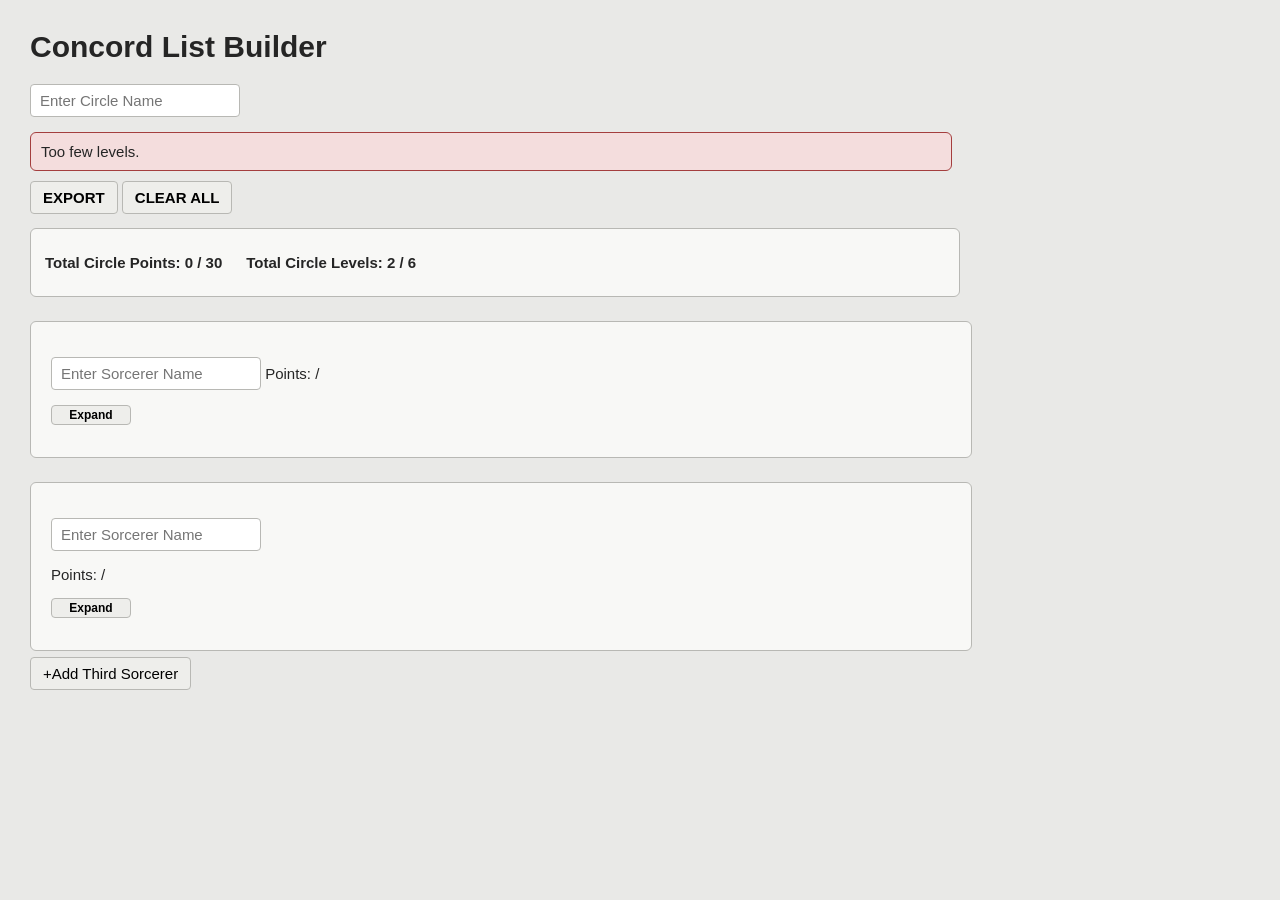
==== index.html @ 71ea7b92 "Add files via upload" ====
<!DOCTYPE html>

<html>

    <head>
            <title>Concord List Builder </title>
            <link rel="stylesheet" href="style.css">
    </head>

    <body>

        <h1> Concord List Builder </h1>

    <p><input type="text" id ="circleName" placeholder="Enter Circle Name"></p>
    <div id ="validCircle" class ="validCircleText"></div>
    <button type ="button" id="exportCircle" class ="exportButton"> EXPORT </button>
    <button type ="button" id="clearAll" class ="exportButton"> CLEAR ALL </button>

    <div class="headerStats">
        <p> Total Circle Points: <span id = "circlePointTotal"> </span> 
                /  <span id="pointAllotmentCircle"></span></p>
        <p> Total Circle Levels: <span id = "circleLevelTotal"> </span> 
                /  <span id="levelAllotmentCircle"></span></p>
    </div>
<div class = "sorcererCard">
    <div class = "sorcerererHeader">
        <p><input type="text" id ="sorcerer1Name" placeholder="Enter Sorcerer Name">
        Points: <span id = "sorcererPointTotal1"> </span> /  <span id="pointAllotmentSorcerer1"></span></p>     
        </div class="selectionRow">
        <button type="button" class ="collapseButton" data-target="sorcererToggleBody1"> Expand </button>
            <div id = "sorcererToggleBody1" class="sorcererBody" hidden>
                <select id="sorcerer1">
                    <option value="EMPTY">Choose A Class</option>
                    <option value="Aeliothurge">Aeliothurge</option>
                    <option value="BriarWitch">Briar Witch</option>
                    <option value="Cryothurge">Cryothurge</option>
                    <option value="Djinn">Djinn</option>
                    <option value="Geomancer">Geomancer</option>
                    <option value="Harbinger">Harbinger</option>
                    <option value="Hierophant">Hierophant</option>
                    <option value="Pyromancer">Pyromancer</option>
                    <option value="SeaShaper">Sea Shaper</option>
                </select>

                <select id="aspect1" style = "display:none;">
                    <option value = "EMPTY">Choose an Aspect</option>
                    <option value = "Bear">Bear</option>
                    <option value = "Owl">Owl</option>
                    <option value = "Stag">Stag</option>
                </select>
                
                <select id="sorcererLevel1">
                    <option value="1">1</option>
                    <option value="2">2</option>
                    <option value="3">3</option>
                    <option value="4">4</option>
                </select>
                <button type ="button" id="sorcererInfoButton1" class ="infoButton">i</button>
                <div id ="sorcererInfoText1" class ="infoText"></div>

                <p></p>

                <select id="race1">
                    <option value="EMPTY">Choose A Race</option>
                    <option value="Asrai">Asrai</option>
                    <option value="Bufo">Bufo</option>
                    <option value="Dwarf">Dwarf</option>
                    <option value="Horu">Horu</option>
                    <option value="Human">Human</option>
                    <option value="Magni">Magni</option>
                    <option value="Troll">Troll</option>
                    <option value="Venulli">Venulli</option>
                </select>
                <button type ="button" id="raceInfoButton1" class ="infoButton">i</button>
                <div id ="raceInfoText1" class ="infoText"></div>
        

                <p></p>

                <select id="deity1">
                    <option value="EMPTY">Choose A Deity</option>
                    <option value="Avar">Avar</option>
                    <option value="GhulThur">Ghul Thur</option>
                    <option value="Ignis">Ignis</option>
                    <option value="Mendax">Mendax</option>
                    <option value="Sorun">Sorun</option>
                </select>
                <button type ="button" id="deityInfoButton1" class ="infoButton">i</button>
                <div id ="deityInfoText1" class ="infoText"></div>
                
            <div class="statsRow">
                    <div class = "statBox">
                        <span class = "statLabel">Health</span>
                        <span class = "statValue" id="Health1"></span>
                    </div>
                    <div class = "statBox">
                        <span class = "statLabel">Strength</span>
                        <span class = "statValue" id="Strength1"></span>
                    </div>
                    <div class = "statBox">
                        <span class = "statLabel">Mana</span>
                        <span class = "statValue" id="Mana1"></span>
                    </div>
                            <div class = "statBox">
                        <span class = "statLabel">Void</span>
                        <span class = "statValue" id="Void1"></span>
                    </div>
                    <div class = "statBox">
                        <span class = "statLabel">Move</span>
                        <span class = "statValue" id="Move1"></span>
                    </div>
                            <div class = "statBox">
                        <span class = "statLabel">Defense</span>
                        <span class = "statValue" id="Defense1"></span>
                    </div>
                </div>
                    <div class = "buildersection">
                        <div class="sectionTitle">Familiar</div>
                        <div id ="familiarList1"></div>
                        <button type ="button" id="addFamiliar1" class="addButton">+Add Familiar</button>
                    </div>
                    <p></p>
                    <div class = "buildersection">
                        <div class="sectionTitle">Retainers</div>
                        <div id ="retainerList1"></div>
                        <button type ="button" id="addRetainer1" class="addButton">+Add Retainer</button>
                    </div>
                    <p></p>
                    <div class = "buildersection">
                        <div class="sectionTitle">MAgic Items</div>
                        <div id ="itemList1"></div>
                        <button type ="button" id="addItem1" class="addButton">+Add Item</button>
                </div>

    </div>
</div>

<div class = "sorcererCard">
        <div class = "sorcerererHeader">
            <p><input type="text" id ="sorcerer2Name" placeholder="Enter Sorcerer Name"></p>

        <p> Points: <span id = "sorcererPointTotal2"> </span> 
            /  <span id="pointAllotmentSorcerer2"></span></p>
        </div class="selectionRow">
        <button type="button" class ="collapseButton" data-target="sorcererToggleBody2"> Expand </button>
        <div id = "sorcererToggleBody2" class="sorcererBody" hidden>
            <select id="sorcerer2">
                <option value="EMPTY">Choose A Class</option>
                <option value="Aeliothurge">Aeliothurge</option>
                <option value="BriarWitch">Briar Witch</option>
                <option value="Cryothurge">Cryothurge</option>
                <option value="Djinn">Djinn</option>
                <option value="Geomancer">Geomancer</option>
                <option value="Harbinger">Harbinger</option>
                <option value="Hierophant">Hierophant</option>
                <option value="Pyromancer">Pyromancer</option>
                <option value="SeaShaper">Sea Shaper</option>
            </select>

            <select id="aspect2" style = "display:none;">
                <option value = "EMPTY">Choose an Aspect</option>
                <option value = "Bear">Bear</option>
                <option value = "Owl">Owl</option>
                <option value = "Stag">Stag</option>
            </select>
            
            <select id="sorcererLevel2">
                <option value="1">1</option>
                <option value="2">2</option>
                <option value="3">3</option>
                <option value="4">4</option>
            </select>
            <button type ="button" id="sorcererInfoButton2" class ="infoButton">i</button>
            <div id ="sorcererInfoText2" class ="infoText"></div>

            <p></p>

            <select id="race2">
                <option value="EMPTY">Choose A Race</option>
                <option value="Asrai">Asrai</option>
                <option value="Bufo">Bufo</option>
                <option value="Dwarf">Dwarf</option>
                <option value="Horu">Horu</option>
                <option value="Human">Human</option>
                <option value="Magni">Magni</option>
                <option value="Troll">Troll</option>
                <option value="Venulli">Venulli</option>
            </select>
            <button type ="button" id="raceInfoButton2" class ="infoButton">i</button>
            <div id ="raceInfoText2" class ="infoText"></div>
    

            <p></p>

            <select id="deity2">
                <option value="EMPTY">Choose A Deity</option>
                <option value="Avar">Avar</option>
                <option value="GhulThur">Ghul Thur</option>
                <option value="Ignis">Ignis</option>
                <option value="Mendax">Mendax</option>
                <option value="Sorun">Sorun</option>
            </select>
            <button type ="button" id="deityInfoButton2" class ="infoButton">i</button>
            <div id ="deityInfoText2" class ="infoText"></div>
    
    <div class="statsRow">
            <div class = "statBox">
                <span class = "statLabel">Health</span>
                <span class = "statValue" id="Health2"></span>
            </div>
            <div class = "statBox">
                <span class = "statLabel">Strength</span>
                <span class = "statValue" id="Strength2"></span>
            </div>
            <div class = "statBox">
                <span class = "statLabel">Mana</span>
                <span class = "statValue" id="Mana2"></span>
            </div>
                    <div class = "statBox">
                <span class = "statLabel">Void</span>
                <span class = "statValue" id="Void2"></span>
            </div>
            <div class = "statBox">
                <span class = "statLabel">Move</span>
                <span class = "statValue" id="Move2"></span>
            </div>
                    <div class = "statBox">
                <span class = "statLabel">Defense</span>
                <span class = "statValue" id="Defense2"></span>
            </div>
        </div>
            <div class = "buildersection">
                <div class="sectionTitle">Familiar</div>
                <div id ="familiarList2"></div>
                <button type ="button" id="addFamiliar2" class="addButton">+Add Familiar</button>
            </div>
            <p></p>
            <div class = "buildersection">
                <div class="sectionTitle">Retainers</div>
                <div id ="retainerList2"></div>
                <button type ="button" id="addRetainer2" class="addButton">+Add Retainer</button>
            </div>
            <p></p>
            <div class = "buildersection">
                <div class="sectionTitle">MAgic Items</div>
                <div id ="itemList2"></div>
                <button type ="button" id="addItem2" class="addButton">+Add Item</button>
            </div>
        </div>
</div>

<button type ="button" id="addSorcerer3" class="addButton">+Add Third Sorcerer</button>

<div id = "sorcerer3Container" class = "Custom-box1" style="display: none">
        
        <button type ="button" id="deleteSorcerer3" class="addButton">+Remove Third Sorcerer</button>
      <div class = "sorcererCard">
        <div class = "sorcerererHeader">
            <p><input type="text" id ="sorcerer3Name" placeholder="Enter Sorcerer Name"></p>

        <p> Points: <span id = "sorcererPointTotal3"> </span> 
            /  <span id="pointAllotmentSorcerer3"></span></p>
        </div class="selectionRow">
        <button type="button" class ="collapseButton" data-target="sorcererToggleBody3"> Collapse </button>
        <div id = "sorcererToggleBody3" class="sorcererBody">
            <select id="sorcerer3">
                <option value="EMPTY">Choose A Class</option>
                <option value="Aeliothurge">Aeliothurge</option>
                <option value="BriarWitch">Briar Witch</option>
                <option value="Cryothurge">Cryothurge</option>
                <option value="Djinn">Djinn</option>
                <option value="Geomancer">Geomancer</option>
                <option value="Harbinger">Harbinger</option>
                <option value="Hierophant">Hierophant</option>
                <option value="Pyromancer">Pyromancer</option>
                <option value="SeaShaper">Sea Shaper</option>
            </select>

            <select id="aspect3" style = "display:none;">
                <option value = "EMPTY">Choose an Aspect</option>
                <option value = "Bear">Bear</option>
                <option value = "Owl">Owl</option>
                <option value = "Stag">Stag</option>
            </select>
            
            <select id="sorcererLevel3">
                <option value="0">0</option>
                <option value="1">1</option>
                <option value="2">2</option>
                <option value="3">3</option>
                <option value="4">4</option>
            </select>
            <button type ="button" id="sorcererInfoButton3" class ="infoButton">i</button>
            <div id ="sorcererInfoText3" class ="infoText"></div>

            <p></p>

            <select id="race3">
                <option value="EMPTY">Choose A Race</option>
                <option value="Asrai">Asrai</option>
                <option value="Bufo">Bufo</option>
                <option value="Dwarf">Dwarf</option>
                <option value="Horu">Horu</option>
                <option value="Human">Human</option>
                <option value="Magni">Magni</option>
                <option value="Troll">Troll</option>
                <option value="Venulli">Venulli</option>
            </select>
            <button type ="button" id="raceInfoButton3" class ="infoButton">i</button>
            <div id ="raceInfoText3" class ="infoText"></div>
    

            <p></p>

            <select id="deity3">
                <option value="EMPTY">Choose A Deity</option>
                <option value="Avar">Avar</option>
                <option value="GhulThur">Ghul Thur</option>
                <option value="Ignis">Ignis</option>
                <option value="Mendax">Mendax</option>
                <option value="Sorun">Sorun</option>
            </select>
            <button type ="button" id="deityInfoButton3" class ="infoButton">i</button>
            <div id ="deityInfoText3" class ="infoText"></div>
    
    <div class="statsRow">
            <div class = "statBox">
                <span class = "statLabel">Health</span>
                <span class = "statValue" id="Health3"></span>
            </div>
            <div class = "statBox">
                <span class = "statLabel">Strength</span>
                <span class = "statValue" id="Strength3"></span>
            </div>
            <div class = "statBox">
                <span class = "statLabel">Mana</span>
                <span class = "statValue" id="Mana3"></span>
            </div>
                    <div class = "statBox">
                <span class = "statLabel">Void</span>
                <span class = "statValue" id="Void3"></span>
            </div>
            <div class = "statBox">
                <span class = "statLabel">Move</span>
                <span class = "statValue" id="Move3"></span>
            </div>
                    <div class = "statBox">
                <span class = "statLabel">Defense</span>
                <span class = "statValue" id="Defense3"></span>
            </div>
        </div>
            <div class = "buildersection">
                <div class="sectionTitle">Familiar</div>
                <div id ="familiarList3"></div>
                <button type ="button" id="addFamiliar3" class="addButton">+Add Familiar</button>
            </div>
            <p></p>
            <div class = "buildersection">
                <div class="sectionTitle">Retainers</div>
                <div id ="retainerList3"></div>
                <button type ="button" id="addRetainer3" class="addButton">+Add Retainer</button>
            </div>
            <p></p>
            <div class = "buildersection">
                <div class="sectionTitle">MAgic Items</div>
                <div id ="itemList3"></div>
                <button type ="button" id="addItem3" class="addButton">+Add Item</button>
            </div>
</div>
</div>
</div>

        <script src="libraries/pdf-lib.min.js"></script>
        <script src="concordData.js"></script>
        <script src="script.js"></script>


        
    </body>
</html>
---- style.css ----
:root {
    --background: #e9e9e7;
    --panel: #f8f8f6;
    --panel-dark: #eeeeeb;

    --text: #252525;
    --text-muted: #666666;

    --border: #b8b8b4;

    --accent: #65576f;
    --accent-light: #ddd6e2;

    --danger: #a43e3e;
    --danger-light: #f4dddd;

    --radius: 6px;
}


/* --------------------
   PAGE
-------------------- */

body {
    margin: 0;
    padding: 30px;

    font-family: Arial, sans-serif;
    font-size: 15px;

    color: var(--text);
    background: var(--background);
}

h1 {
    margin-top: 0;
    margin-bottom: 20px;
}


/* --------------------
   BASIC CONTROLS
-------------------- */

input,
select,
button {
    font: inherit;
}

input,
select {
    padding: 7px 9px;

    border: 1px solid var(--border);
    border-radius: 4px;

    background: white;
}

button {
    padding: 7px 12px;

    border: 1px solid var(--border);
    border-radius: 4px;

    background: var(--panel-dark);

    cursor: pointer;
}

button:hover {
    background: #ddddda;
}


/* --------------------
   SORCERER CARD
-------------------- */
.headerStats{
    display: flex;
    gap: 24px;
    align-items: center;

    max-width: 900px;
    margin:14px 0 20px 0;
    padding: 10px 14px;

    background: var(--panel);
    border: 1px solid var(--border);
    border-radius: var(--radius);

    font-weight: bold;


}
.sorcererCard {
    max-width: 900px;

    margin-top: 24px;
    padding: 20px;

    background: var(--panel);

    border: 1px solid var(--border);
    border-radius: var(--radius);
}


/* --------------------
   SORCERER HEADER
-------------------- */

.sorcererHeader {
    display: flex;
    align-items: center;
    justify-content: space-between;

    gap: 15px;

    margin-bottom: 18px;
}

.collapseButton{
    width: 80px;
    height: 20px;

    padding: 0;

    margin-bottom: 12px;

    font-size: 12px;

    font-weight: bold;
}

.sorcererName {
    font-size: 18px;
    font-weight: bold;

    flex: 1;
}

.sorcererPoints {
    white-space: nowrap;
}


/* --------------------
   SELECTIONS
-------------------- */

.selectionRow {
    display: flex;
    align-items: center;

    gap: 8px;

    margin-top: 10px;
}


/* --------------------
   INFO BUTTON
-------------------- */

.infoButton {
    width: 30px;
    height: 30px;

    padding: 0;

    border-radius: 50%;

    font-weight: bold;
}


/* --------------------
   INFO TEXT
-------------------- */

.infoText {
    display: none;

    margin-top: 8px;
    margin-bottom: 12px;

    padding: 10px 12px;

    background: var(--panel-dark);

    border-left: 4px solid var(--accent);

    white-space: pre-line;

    line-height: 1.4;
}


/* --------------------
   CHARACTERISTICS
-------------------- */

.statsRow {
    display: grid;

    grid-template-columns: repeat(6, 1fr);

    gap: 8px;

    margin-top: 20px;
    margin-bottom: 20px;
}

.statBox {
    text-align: center;

    padding: 8px;

    border: 1px solid var(--border);
    border-radius: 4px;

    background: var(--panel-dark);
}

.statLabel {
    display: block;

    font-size: 12px;
    color: var(--text-muted);
}

.statValue {
    display: block;

    margin-top: 3px;

    font-size: 20px;
    font-weight: bold;
}


/* --------------------
   FAMILIARS / RETAINERS / ITEMS
-------------------- */

.builderSection {
    margin-top: 18px;
    padding-top: 14px;

    border-top: 1px solid var(--border);
}

.sectionTitle{
    margin-bottom: 8 px;
    font-size: 14px;
    font-weight: bold;
    text-transform: uppercase;
    letter-spacing: 0.5px;
    color: var(--text-muted);
}

.addButton{
    margin-top: 6px;
}

/* .familiarItemSelect{
    display: flex;
    align-items: center;
    gap: 4 px;
    margin-bottom: 3 px;
} */

/* --------------------
   VALIDATION
-------------------- */

.validCircleText {
    display: none;

    max-width: 900px;

    margin: 10px 0;
    padding: 10px;

    background: var(--danger-light);

    border: 1px solid var(--danger);
    border-radius: var(--radius);

    white-space: pre-line;
}

.deleteButton{
    width: 30px;
    height: 30px;
    font-weight: bold;
}


/* --------------------
   EXPORT BUTTON
-------------------- */

.exportButton {
    font-weight: bold;
}



/* 
body {
        font-family: Georgia;
        margin: 40 px;
}

h1{
    font-size: 32 px;
}

select { 
    font-size: 18 px;
    padding: 10 px;
}

.itemRow{
    display: flex;
    align-items: center;
    gap: 10px;
    padding: 4px 0;
}

.retainerRow{
    display: flex;
    align-items: center;
    gap: 10px;
    padding: 4px 0;
}

.Custom-box1{
    border: 2px solid black;
    padding: 15px;
    margin: 10px;

}

.infoButton{
    cursor: pointer;
    font-size: 16px;
}

.itemInfo{
    padding: 6px;
    font-size: 14px;
}

.familiarMainRow{
    display: flex;
    align-items: center;
    gap: 10px;
}

.familiarItemList{
    margin-left: 20 px;
    margin-top: 5 px;
    margin: 5 px;
}

.addFamiliarItem{
    margin-left:20px;
    margin: 5px;
}

.infoText{
    border: 1px solid black;
    padding: 5 px;
    margin: 5 px;
    display:none;
    white-space: pre-line;
}

.validCircleText{
    border: 1px solid black;
    padding: 5 px;
    margin: 5 px;
    display:none;
    white-space: pre-line;
} */
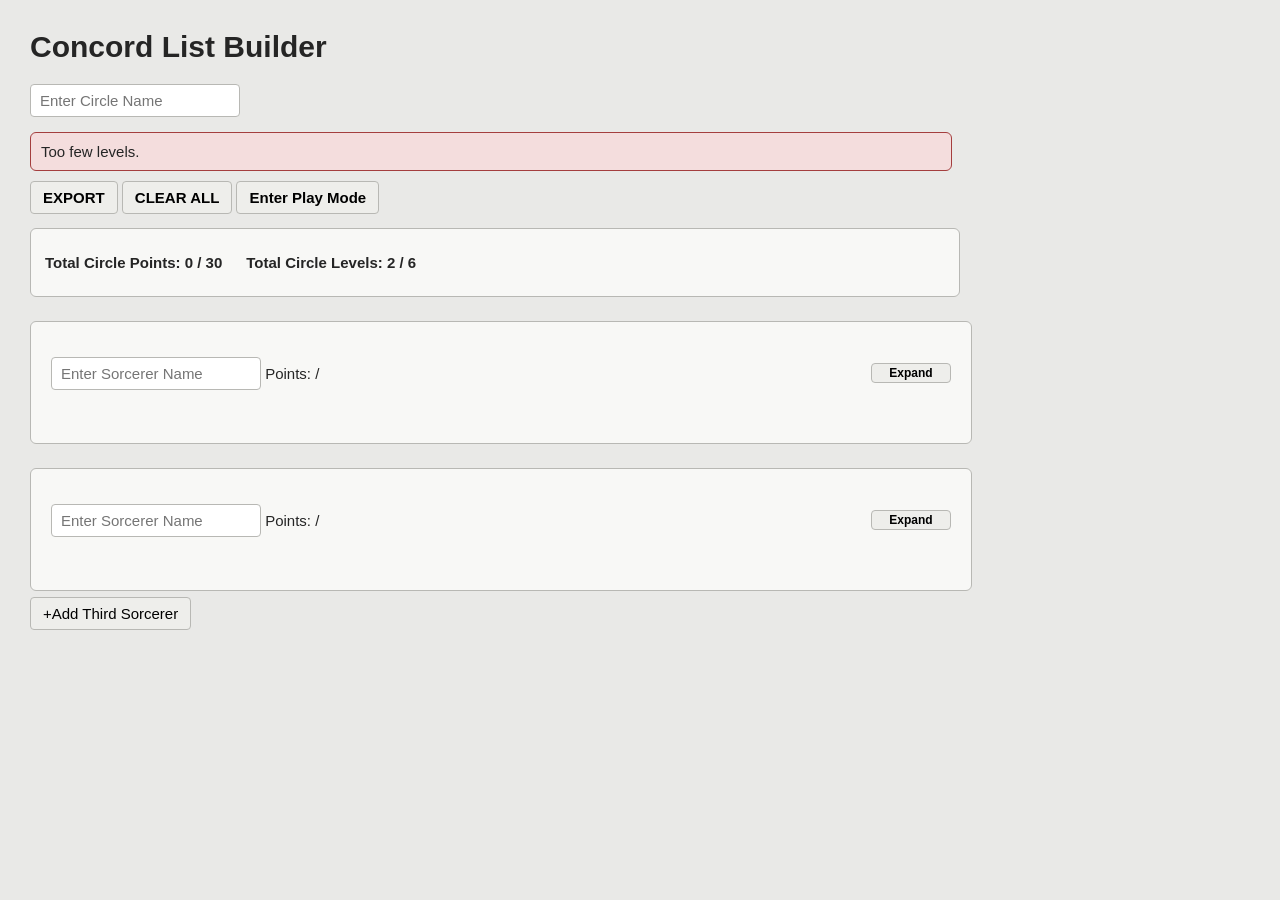
==== commit cc263f5f: "Add files via upload" ====
--- a/index.html
+++ b/index.html
@@ -12,9 +12,13 @@
         <h1> Concord List Builder </h1>
 
     <p><input type="text" id ="circleName" placeholder="Enter Circle Name"></p>
-    <div id ="validCircle" class ="validCircleText"></div>
+    <div id ="validCircle" class ="validCircleText">
+
+    </div>
+
     <button type ="button" id="exportCircle" class ="exportButton"> EXPORT </button>
     <button type ="button" id="clearAll" class ="exportButton"> CLEAR ALL </button>
+    <button type ="button" id="launchPlay" class ="exportButton"> Enter Play Mode </button>
 
     <div class="headerStats">
         <p> Total Circle Points: <span id = "circlePointTotal"> </span> 
@@ -23,12 +27,14 @@
                 /  <span id="levelAllotmentCircle"></span></p>
     </div>
 <div class = "sorcererCard">
-    <div class = "sorcerererHeader">
+    <div class = "sorcererHeader">
         <p><input type="text" id ="sorcerer1Name" placeholder="Enter Sorcerer Name">
         Points: <span id = "sorcererPointTotal1"> </span> /  <span id="pointAllotmentSorcerer1"></span></p>     
-        </div class="selectionRow">
-        <button type="button" class ="collapseButton" data-target="sorcererToggleBody1"> Expand </button>
-            <div id = "sorcererToggleBody1" class="sorcererBody" hidden>
+        <div class="selectionRow">
+            <button type="button" class ="collapseButton" data-target="sorcererToggleBody1"> Expand </button> 
+        </div>
+    </div>
+    <div id = "sorcererToggleBody1" class="sorcererBody" hidden>
                 <select id="sorcerer1">
                     <option value="EMPTY">Choose A Class</option>
                     <option value="Aeliothurge">Aeliothurge</option>
@@ -87,7 +93,7 @@
                 </select>
                 <button type ="button" id="deityInfoButton1" class ="infoButton">i</button>
                 <div id ="deityInfoText1" class ="infoText"></div>
-                
+
             <div class="statsRow">
                     <div class = "statBox">
                         <span class = "statLabel">Health</span>
@@ -130,19 +136,24 @@
                         <div class="sectionTitle">MAgic Items</div>
                         <div id ="itemList1"></div>
                         <button type ="button" id="addItem1" class="addButton">+Add Item</button>
-                </div>
-
+                    </div>
+
+                    </div>
+    </div>
+    </div>
     </div>
 </div>
 
 <div class = "sorcererCard">
-        <div class = "sorcerererHeader">
-            <p><input type="text" id ="sorcerer2Name" placeholder="Enter Sorcerer Name"></p>
-
-        <p> Points: <span id = "sorcererPointTotal2"> </span> 
+        <div class = "sorcererHeader">
+            <p><input type="text" id ="sorcerer2Name" placeholder="Enter Sorcerer Name">
+                Points: <span id = "sorcererPointTotal2"> </span> 
             /  <span id="pointAllotmentSorcerer2"></span></p>
-        </div class="selectionRow">
+        
+        <div class="selectionRow">
         <button type="button" class ="collapseButton" data-target="sorcererToggleBody2"> Expand </button>
+        </div>
+        </div>
         <div id = "sorcererToggleBody2" class="sorcererBody" hidden>
             <select id="sorcerer2">
                 <option value="EMPTY">Choose A Class</option>
@@ -248,20 +259,22 @@
             </div>
         </div>
 </div>
-
+</div>
 <button type ="button" id="addSorcerer3" class="addButton">+Add Third Sorcerer</button>
 
 <div id = "sorcerer3Container" class = "Custom-box1" style="display: none">
         
         <button type ="button" id="deleteSorcerer3" class="addButton">+Remove Third Sorcerer</button>
       <div class = "sorcererCard">
-        <div class = "sorcerererHeader">
-            <p><input type="text" id ="sorcerer3Name" placeholder="Enter Sorcerer Name"></p>
-
-        <p> Points: <span id = "sorcererPointTotal3"> </span> 
+        <div class = "sorcererHeader">
+            <p><input type="text" id ="sorcerer3Name" placeholder="Enter Sorcerer Name">
+                Points: <span id = "sorcererPointTotal3"> </span> 
             /  <span id="pointAllotmentSorcerer3"></span></p>
-        </div class="selectionRow">
+        
+        <div class="selectionRow">
         <button type="button" class ="collapseButton" data-target="sorcererToggleBody3"> Collapse </button>
+        </div>
+        </div>
         <div id = "sorcererToggleBody3" class="sorcererBody">
             <select id="sorcerer3">
                 <option value="EMPTY">Choose A Class</option>
--- a/style.css
+++ b/style.css
@@ -241,12 +241,30 @@
     font-weight: bold;
 }
 
+.currentStatValue{
+    margin-top: 3px;
+    margin-left: 10px;
+    margin-right: 10px;
+
+    font-size: 15px;
+}
+
+.playItemClass{
+ width: 700px;   
+}
+
+.spellPanelImage{
+    display: block;
+    width: 100%;
+    height: auto;
+    margin-top: 8px;
+}
 
 /* --------------------
    FAMILIARS / RETAINERS / ITEMS
 -------------------- */
 
-.builderSection {
+.buildersection {
     margin-top: 18px;
     padding-top: 14px;
 
@@ -254,7 +272,7 @@
 }
 
 .sectionTitle{
-    margin-bottom: 8 px;
+    margin-bottom: 8px;
     font-size: 14px;
     font-weight: bold;
     text-transform: uppercase;
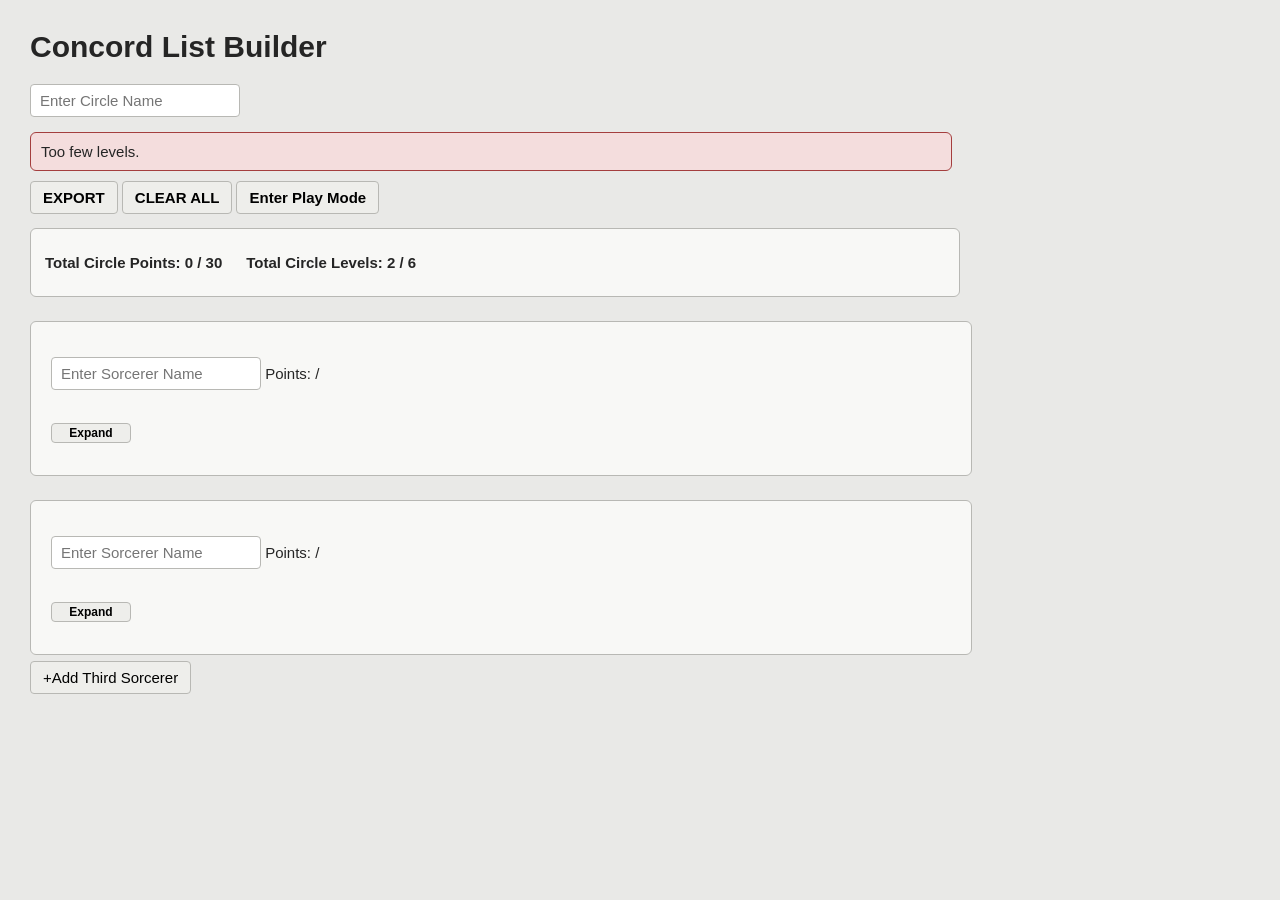
==== commit 15d50759: "Add files via upload" ====
--- a/index.html
+++ b/index.html
@@ -5,6 +5,7 @@
     <head>
             <title>Concord List Builder </title>
             <link rel="stylesheet" href="style.css">
+             <meta name="viewport" content="width=device-width">
     </head>
 
     <body>
@@ -30,10 +31,11 @@
     <div class = "sorcererHeader">
         <p><input type="text" id ="sorcerer1Name" placeholder="Enter Sorcerer Name">
         Points: <span id = "sorcererPointTotal1"> </span> /  <span id="pointAllotmentSorcerer1"></span></p>     
+    </div>
         <div class="selectionRow">
             <button type="button" class ="collapseButton" data-target="sorcererToggleBody1"> Expand </button> 
         </div>
-    </div>
+    
     <div id = "sorcererToggleBody1" class="sorcererBody" hidden>
                 <select id="sorcerer1">
                     <option value="EMPTY">Choose A Class</option>
@@ -149,10 +151,10 @@
             <p><input type="text" id ="sorcerer2Name" placeholder="Enter Sorcerer Name">
                 Points: <span id = "sorcererPointTotal2"> </span> 
             /  <span id="pointAllotmentSorcerer2"></span></p>
-        
+        </div>
         <div class="selectionRow">
         <button type="button" class ="collapseButton" data-target="sorcererToggleBody2"> Expand </button>
-        </div>
+        
         </div>
         <div id = "sorcererToggleBody2" class="sorcererBody" hidden>
             <select id="sorcerer2">
@@ -270,10 +272,10 @@
             <p><input type="text" id ="sorcerer3Name" placeholder="Enter Sorcerer Name">
                 Points: <span id = "sorcererPointTotal3"> </span> 
             /  <span id="pointAllotmentSorcerer3"></span></p>
-        
+        </div>
         <div class="selectionRow">
         <button type="button" class ="collapseButton" data-target="sorcererToggleBody3"> Collapse </button>
-        </div>
+        
         </div>
         <div id = "sorcererToggleBody3" class="sorcererBody">
             <select id="sorcerer3">
--- a/style.css
+++ b/style.css
@@ -328,81 +328,33 @@
 
 
 
-/* 
-body {
-        font-family: Georgia;
-        margin: 40 px;
-}
-
-h1{
-    font-size: 32 px;
-}
-
-select { 
-    font-size: 18 px;
-    padding: 10 px;
-}
-
-.itemRow{
-    display: flex;
-    align-items: center;
-    gap: 10px;
-    padding: 4px 0;
-}
-
-.retainerRow{
-    display: flex;
-    align-items: center;
-    gap: 10px;
-    padding: 4px 0;
-}
-
-.Custom-box1{
-    border: 2px solid black;
-    padding: 15px;
-    margin: 10px;
-
-}
-
-.infoButton{
-    cursor: pointer;
-    font-size: 16px;
-}
-
-.itemInfo{
-    padding: 6px;
-    font-size: 14px;
-}
-
-.familiarMainRow{
-    display: flex;
-    align-items: center;
-    gap: 10px;
-}
-
-.familiarItemList{
-    margin-left: 20 px;
-    margin-top: 5 px;
-    margin: 5 px;
-}
-
-.addFamiliarItem{
-    margin-left:20px;
-    margin: 5px;
-}
-
-.infoText{
-    border: 1px solid black;
-    padding: 5 px;
-    margin: 5 px;
-    display:none;
-    white-space: pre-line;
-}
-
-.validCircleText{
-    border: 1px solid black;
-    padding: 5 px;
-    margin: 5 px;
-    display:none;
-    white-space: pre-line;
-} */+@media (max-wdith: 600px) {
+
+    body{
+        padding: 12px;
+    }
+
+    .sorcererCard{
+        padding: 12px;
+    }
+
+    .statsRow{
+        grid-template-columns: repeat(2, 1fr);
+        gap: 8px;
+    }
+    
+    .statBox{
+        min-width: 0;
+    }
+
+    .statButton{
+        width: 40px;
+        height: 40px;
+        font-size: 18px;
+    }
+
+    .selectionRow{
+        flex-wrap: wrap;
+        gap: 8px;
+    }
+}
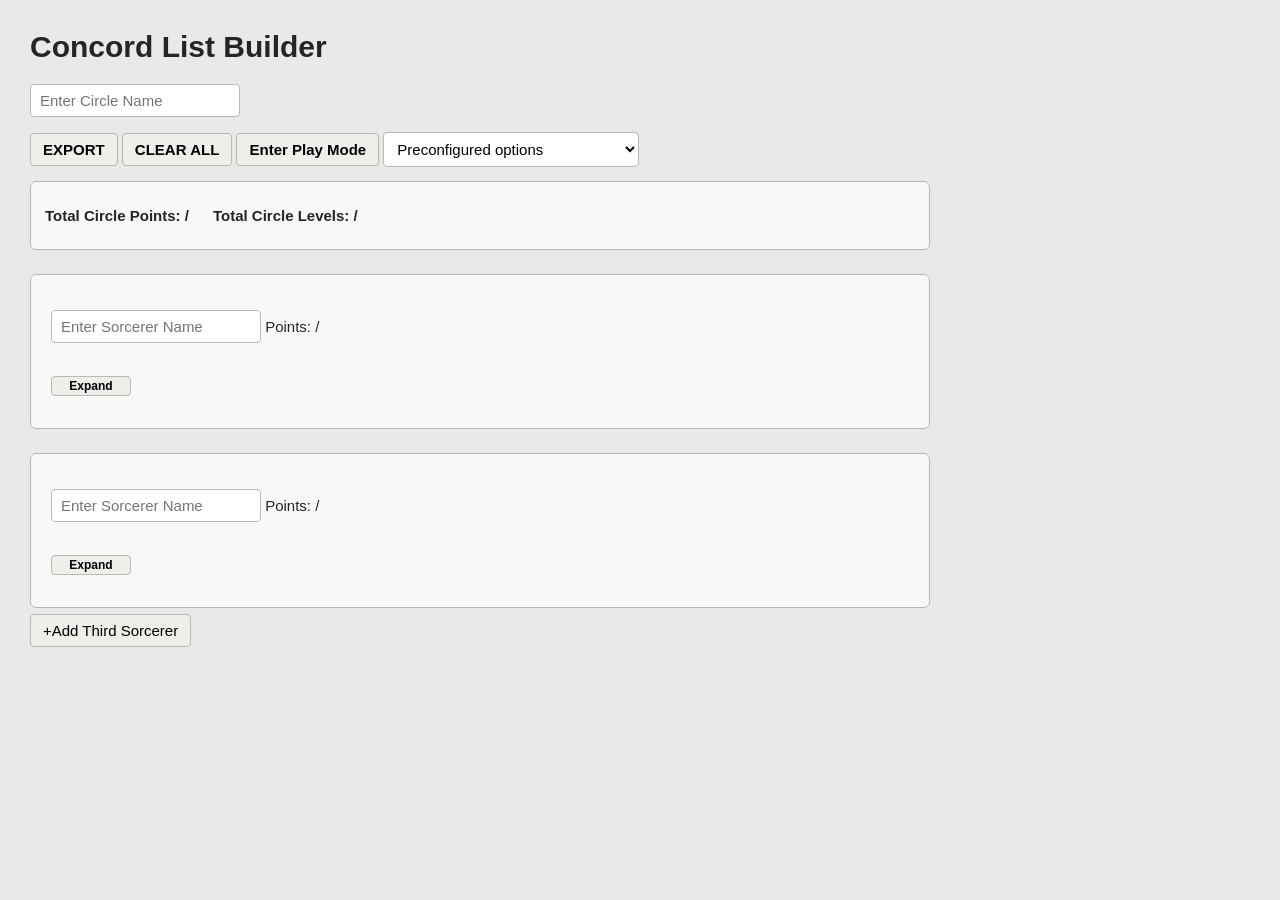
==== commit a0fe5549: "Add files via upload" ====
--- a/index.html
+++ b/index.html
@@ -20,6 +20,11 @@
     <button type ="button" id="exportCircle" class ="exportButton"> EXPORT </button>
     <button type ="button" id="clearAll" class ="exportButton"> CLEAR ALL </button>
     <button type ="button" id="launchPlay" class ="exportButton"> Enter Play Mode </button>
+    <select id="presets">
+                    <option value="EMPTY">Preconfigured options</option>
+                    <option value="FireMesa">Envoys of the Fire Mesa</option>
+                    <option value="FreezingPlague">Disciples of the Freezing Plague</option>
+        </select>
 
     <div class="headerStats">
         <p> Total Circle Points: <span id = "circlePointTotal"> </span> 
--- a/style.css
+++ b/style.css
@@ -38,6 +38,9 @@
     margin-bottom: 20px;
 }
 
+* {
+    box-sizing: border-box;
+}
 
 /* --------------------
    BASIC CONTROLS
@@ -250,7 +253,8 @@
 }
 
 .playItemClass{
- width: 700px;   
+ width: 100%;
+max-width: 700px;   
 }
 
 .spellPanelImage{
@@ -328,7 +332,7 @@
 
 
 
-@media (max-wdith: 600px) {
+@media (max-width: 600px) {
 
     body{
         padding: 12px;
@@ -339,7 +343,7 @@
     }
 
     .statsRow{
-        grid-template-columns: repeat(2, 1fr);
+        grid-template-columns: repeat(3, 1fr);
         gap: 8px;
     }
     
@@ -348,13 +352,36 @@
     }
 
     .statButton{
-        width: 40px;
-        height: 40px;
+        width: 32px;
+        height: 32px;
         font-size: 18px;
+	padding: 0;
+    }
+
+    .currentStatValue{
+	margin-left: 2px;
+	margin-right: 2px;
     }
 
     .selectionRow{
         flex-wrap: wrap;
         gap: 8px;
     }
-}+
+.itemRow,
+.retainerRow,
+.familiarItemRow {
+    display: flex;
+    align-items: center;
+    gap: 6px;
+    flex-wrap: nowrap;
+}
+
+.itemRow select,
+.retainerRow select,
+.familiarItemRow select {
+    flex: 1;
+    min-width: 0;
+    width: auto;
+}
+    }
